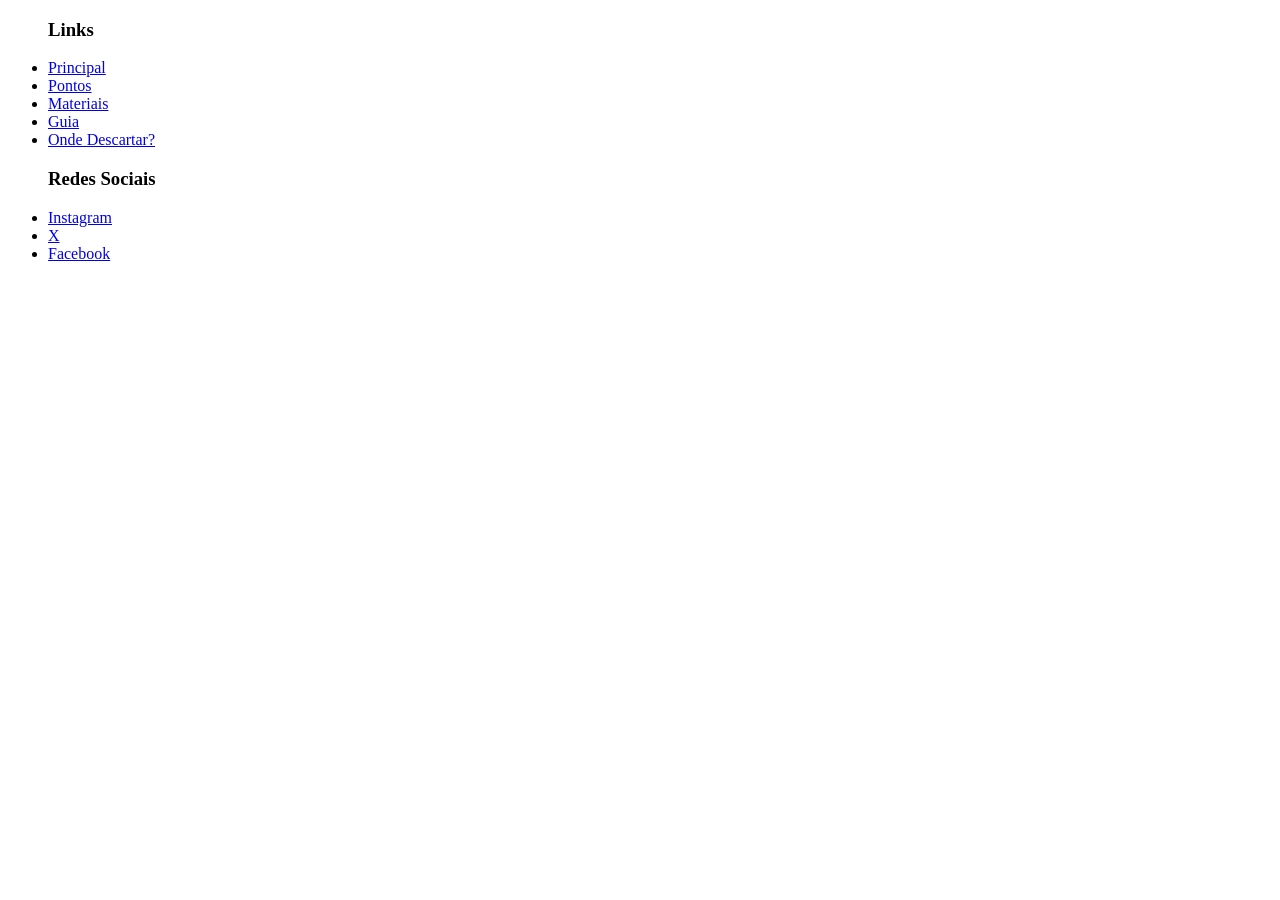
==== footer.html @ f5c38429 "Criando paginas" ====
<!DOCTYPE html>
<html lang="en">

<head>
    <meta charset="UTF-8">
    <meta name="viewport" content="width=device-width, initial-scale=1.0">
    <title>Document</title>
</head>

<body>
    <footer class="rodape mt-5">
        <div class="container d-flex justify-content-evenly">

            <ul class="list-unstyled ">
                <h3>Links</h3>
                <li class="nav-item"><a href="#" class="nav-link text-black">Principal</a></li>
                <li class="nav-item"><a href="#" class="nav-link text-black">Pontos</a></li>
                <li class="nav-item"><a href="#" class="nav-link text-black">Materiais</a></li>
                <li class="nav-item"><a href="#" class="nav-link text-black">Guia</a></li>
                <li class="nav-item"><a href="/duvida-lixo-eletronico/" class="nav-link text-black">Onde Descartar?</a>
                </li>
            </ul>
            <ul class="list-unstyled ">
                <h3>Redes Sociais</h3>
                <li class="nav-item"><a href="#" class="nav-link text-black">Instagram</a></li>
                <li class="nav-item"><a href="#" class="nav-link text-black">X</a></li>
                <li class="nav-item"><a href="#" class="nav-link text-black">Facebook</a></li>
            </ul>
        </div>
    </footer>
</body>

</html>
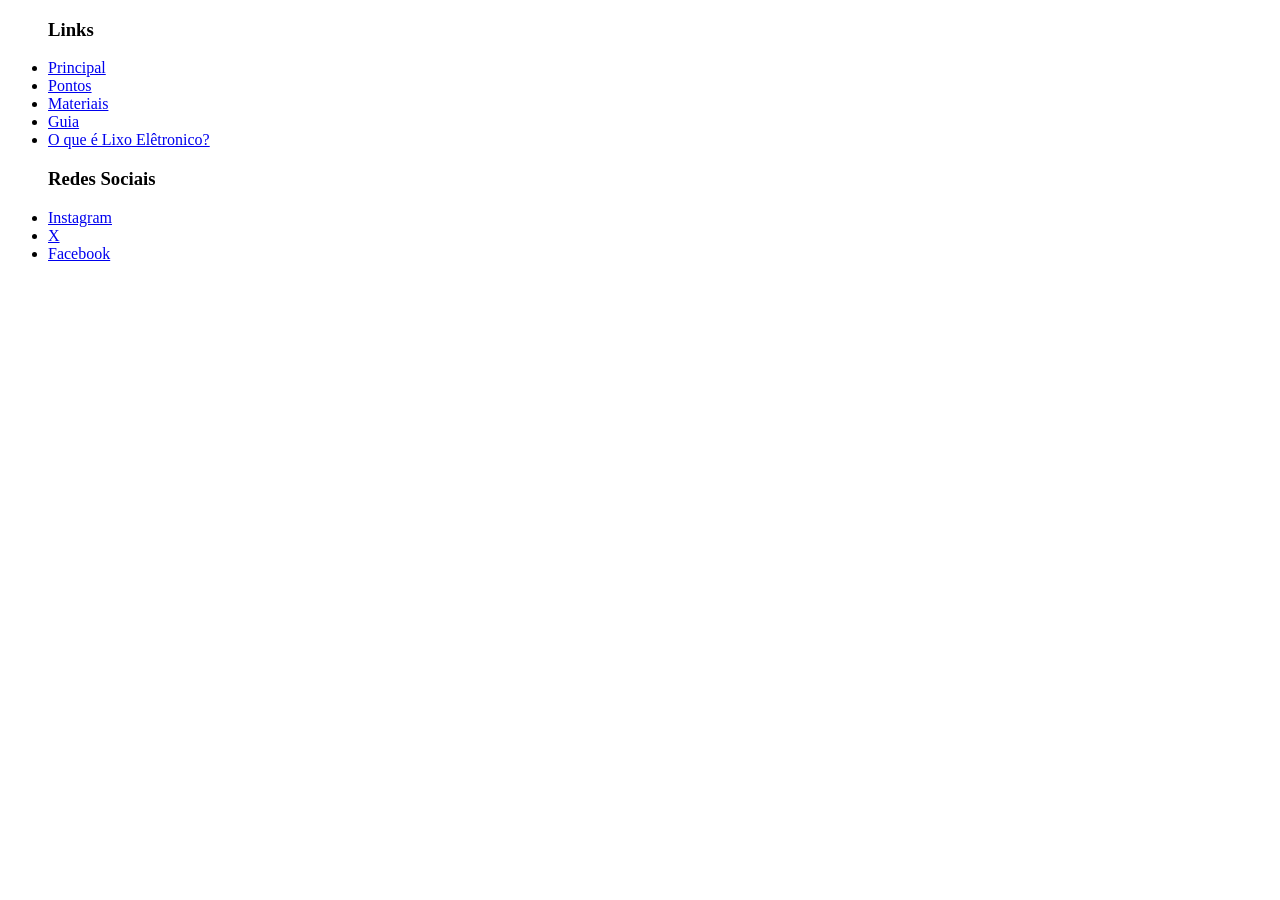
==== commit 42891794: "wip: Adicionando pagina de: "Oque é lixo Eletrônico"." ====
--- a/footer.html
+++ b/footer.html
@@ -17,8 +17,8 @@
                 <li class="nav-item"><a href="#" class="nav-link text-black">Pontos</a></li>
                 <li class="nav-item"><a href="#" class="nav-link text-black">Materiais</a></li>
                 <li class="nav-item"><a href="#" class="nav-link text-black">Guia</a></li>
-                <li class="nav-item"><a href="/duvida-lixo-eletronico/" class="nav-link text-black">Onde Descartar?</a>
-                </li>
+                <li class="nav-item"><a href="/duvida-lixo-eletronico/lixo-eletronico.html"
+                        class="nav-link text-black">O que é Lixo Elêtronico?</a></li>
             </ul>
             <ul class="list-unstyled ">
                 <h3>Redes Sociais</h3>
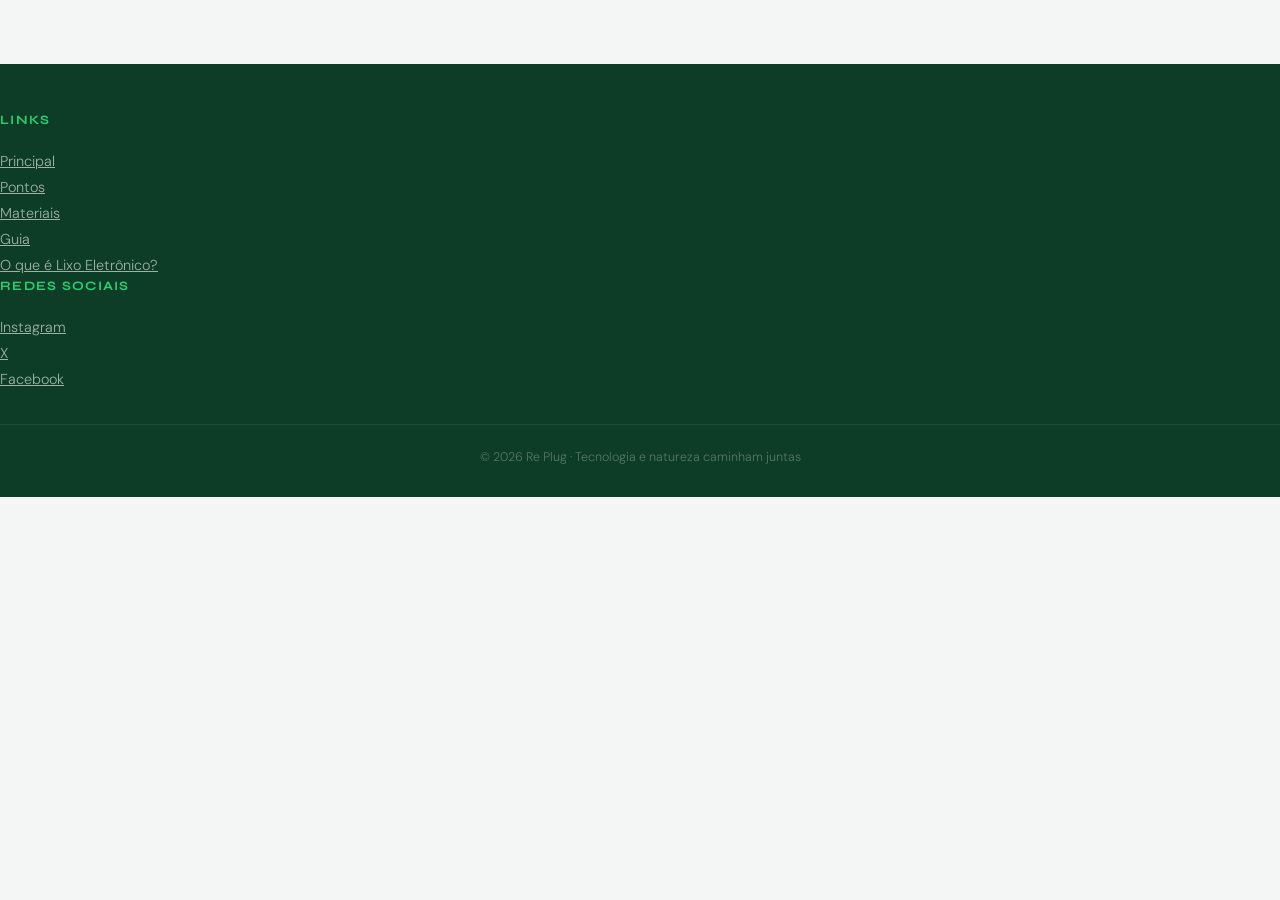
==== commit 90bead99: "atualizacao" ====
--- a/footer.html
+++ b/footer.html
@@ -1,33 +1,37 @@
 <!DOCTYPE html>
-<html lang="en">
+<html lang="pt-BR">
 
 <head>
     <meta charset="UTF-8">
     <meta name="viewport" content="width=device-width, initial-scale=1.0">
-    <title>Document</title>
+    <link rel="stylesheet" href="style.css">
+    <title>Re Plug</title>
 </head>
 
 <body>
-    <footer class="rodape mt-5">
-        <div class="container d-flex justify-content-evenly">
-
-            <ul class="list-unstyled ">
-                <h3>Links</h3>
-                <li class="nav-item"><a href="#" class="nav-link text-black">Principal</a></li>
-                <li class="nav-item"><a href="#" class="nav-link text-black">Pontos</a></li>
-                <li class="nav-item"><a href="#" class="nav-link text-black">Materiais</a></li>
-                <li class="nav-item"><a href="#" class="nav-link text-black">Guia</a></li>
-                <li class="nav-item"><a href="/duvida-lixo-eletronico/lixo-eletronico.html"
-                        class="nav-link text-black">O que é Lixo Elêtronico?</a></li>
-            </ul>
-            <ul class="list-unstyled ">
-                <h3>Redes Sociais</h3>
-                <li class="nav-item"><a href="#" class="nav-link text-black">Instagram</a></li>
-                <li class="nav-item"><a href="#" class="nav-link text-black">X</a></li>
-                <li class="nav-item"><a href="#" class="nav-link text-black">Facebook</a></li>
-            </ul>
+    <footer class="rodape">
+        <div class="container">
+            <div class="d-flex justify-content-evenly flex-wrap gap-4">
+                <ul class="list-unstyled">
+                    <h3>Links</h3>
+                    <li class="nav-item"><a href="#" class="nav-link">Principal</a></li>
+                    <li class="nav-item"><a href="#" class="nav-link">Pontos</a></li>
+                    <li class="nav-item"><a href="#" class="nav-link">Materiais</a></li>
+                    <li class="nav-item"><a href="#" class="nav-link">Guia</a></li>
+                    <li class="nav-item"><a href="/duvida-lixo-eletronico/lixo-eletronico.html" class="nav-link">O que é Lixo Eletrônico?</a></li>
+                </ul>
+                <ul class="list-unstyled">
+                    <h3>Redes Sociais</h3>
+                    <li class="nav-item"><a href="#" class="nav-link">Instagram</a></li>
+                    <li class="nav-item"><a href="#" class="nav-link">X</a></li>
+                    <li class="nav-item"><a href="#" class="nav-link">Facebook</a></li>
+                </ul>
+            </div>
+            <div class="rodape-credito">
+                © 2026 Re Plug · Tecnologia e natureza caminham juntas
+            </div>
         </div>
     </footer>
 </body>
 
-</html>+</html>
--- a/style.css
+++ b/style.css
@@ -0,0 +1,542 @@
+@import url('https://fonts.googleapis.com/css2?family=Syne:wght@400;600;700;800&family=DM+Sans:ital,wght@0,300;0,400;0,500;1,300&display=swap');
+
+:root {
+    --verde-primario: #1a7a4a;
+    --verde-claro: #2ecc71;
+    --verde-neon: #39ff7a;
+    --verde-escuro: #0d3d26;
+    --verde-fundo: #edfaf3;
+    --cinza-claro: #f4f6f5;
+    --texto-escuro: #0d1f16;
+    --texto-medio: #2d5a3d;
+    --branco: #ffffff;
+    --sombra-verde: 0 4px 24px rgba(26, 122, 74, 0.15);
+    --sombra-card: 0 8px 32px rgba(13, 61, 38, 0.12);
+    --transicao: all 0.35s cubic-bezier(0.25, 0.46, 0.45, 0.94);
+    --borda-radius: 16px;
+    --fonte-display: 'Syne', sans-serif;
+    --fonte-corpo: 'DM Sans', sans-serif;
+}
+
+* {
+    margin: 0;
+    padding: 0;
+    box-sizing: border-box;
+}
+
+html {
+    scroll-behavior: smooth;
+}
+
+body {
+    font-family: var(--fonte-corpo);
+    background-color: var(--cinza-claro);
+    color: var(--texto-escuro);
+    overflow-x: hidden;
+}
+
+/* ========== HEADER ========== */
+.cabecalho {
+    background: rgba(255, 255, 255, 0.92);
+    backdrop-filter: blur(16px);
+    -webkit-backdrop-filter: blur(16px);
+    border-bottom: 1px solid rgba(26, 122, 74, 0.12) !important;
+    padding: 0 2rem !important;
+    height: 72px;
+    position: sticky;
+    top: 0;
+    z-index: 1000;
+    display: flex !important;
+    align-items: center;
+    justify-content: space-between !important;
+    transition: var(--transicao);
+    box-shadow: 0 2px 20px rgba(26, 122, 74, 0.08);
+}
+
+.cabecalho .logo-texto {
+    font-family: var(--fonte-display);
+    font-size: 1.6rem;
+    font-weight: 800;
+    color: var(--verde-primario);
+    text-decoration: none;
+    letter-spacing: -0.5px;
+    display: flex;
+    align-items: center;
+    gap: 10px;
+    transition: var(--transicao);
+}
+
+.cabecalho .logo-texto::before {
+    content: '';
+    display: inline-block;
+    width: 10px;
+    height: 10px;
+    background: var(--verde-neon);
+    border-radius: 50%;
+    box-shadow: 0 0 12px var(--verde-neon);
+    animation: pulso 2.5s infinite;
+}
+
+@keyframes pulso {
+    0%, 100% { opacity: 1; transform: scale(1); }
+    50% { opacity: 0.6; transform: scale(0.85); }
+}
+
+.cabecalho .logo-texto:hover {
+    color: var(--verde-escuro);
+    transform: translateY(-1px);
+}
+
+.cabecalho .nav {
+    gap: 4px;
+}
+
+.cabecalho .nav-link {
+    font-family: var(--fonte-corpo);
+    font-size: 0.875rem;
+    font-weight: 500;
+    color: var(--texto-medio) !important;
+    padding: 8px 14px !important;
+    border-radius: 8px;
+    transition: var(--transicao);
+    letter-spacing: 0.01em;
+    position: relative;
+}
+
+.cabecalho .nav-link::after {
+    content: '';
+    position: absolute;
+    bottom: 4px;
+    left: 50%;
+    width: 0;
+    height: 2px;
+    background: var(--verde-claro);
+    border-radius: 2px;
+    transform: translateX(-50%);
+    transition: var(--transicao);
+}
+
+.cabecalho .nav-link:hover {
+    color: var(--verde-primario) !important;
+    background: var(--verde-fundo);
+}
+
+.cabecalho .nav-link:hover::after {
+    width: 60%;
+}
+
+.hero-section {
+    min-height: 92vh;
+    background: linear-gradient(160deg, #edfaf3 0%, #d4f5e3 40%, #f0faf5 100%);
+    position: relative;
+    display: flex;
+    align-items: center;
+    overflow: hidden;
+}
+
+.hero-section::before {
+    content: '';
+    position: absolute;
+    top: -120px;
+    right: -120px;
+    width: 600px;
+    height: 600px;
+    background: radial-gradient(circle, rgba(46, 204, 113, 0.18) 0%, transparent 70%);
+    pointer-events: none;
+}
+
+.hero-section::after {
+    content: '';
+    position: absolute;
+    bottom: -80px;
+    left: -80px;
+    width: 400px;
+    height: 400px;
+    background: radial-gradient(circle, rgba(26, 122, 74, 0.12) 0%, transparent 70%);
+    pointer-events: none;
+}
+
+.hero-tag {
+    display: inline-flex;
+    align-items: center;
+    gap: 8px;
+    background: rgba(26, 122, 74, 0.1);
+    border: 1px solid rgba(26, 122, 74, 0.2);
+    color: var(--verde-primario);
+    font-size: 0.75rem;
+    font-weight: 600;
+    letter-spacing: 0.08em;
+    text-transform: uppercase;
+    padding: 6px 14px;
+    border-radius: 100px;
+    margin-bottom: 1.5rem;
+    animation: slideDown 0.6s ease both;
+}
+
+.hero-tag span {
+    width: 6px;
+    height: 6px;
+    background: var(--verde-claro);
+    border-radius: 50%;
+    display: inline-block;
+    animation: pulso 2s infinite;
+}
+
+.hero-titulo {
+    font-family: var(--fonte-display);
+    font-size: clamp(3rem, 7vw, 5.5rem);
+    font-weight: 800;
+    color: var(--verde-escuro);
+    line-height: 1.05;
+    letter-spacing: -2px;
+    margin-bottom: 1.5rem;
+    animation: slideUp 0.7s ease 0.1s both;
+}
+
+.hero-titulo .destaque {
+    color: var(--verde-primario);
+    position: relative;
+    display: inline-block;
+}
+
+.hero-titulo .destaque::after {
+    content: '';
+    position: absolute;
+    bottom: 4px;
+    left: 0;
+    width: 100%;
+    height: 6px;
+    background: var(--verde-neon);
+    opacity: 0.5;
+    border-radius: 3px;
+    z-index: -1;
+    animation: expandir 0.8s ease 0.6s both;
+}
+
+@keyframes expandir {
+    from { width: 0; }
+    to { width: 100%; }
+}
+
+.hero-descricao {
+    font-size: 1.1rem;
+    font-weight: 300;
+    color: var(--texto-medio);
+    line-height: 1.75;
+    max-width: 540px;
+    margin-bottom: 2.5rem;
+    animation: slideUp 0.7s ease 0.2s both;
+}
+
+.hero-botoes {
+    display: flex;
+    gap: 12px;
+    flex-wrap: wrap;
+    animation: slideUp 0.7s ease 0.3s both;
+}
+
+.btn-primario {
+    background: var(--verde-primario);
+    color: var(--branco);
+    font-family: var(--fonte-corpo);
+    font-size: 0.9rem;
+    font-weight: 600;
+    padding: 14px 28px;
+    border-radius: 100px;
+    border: none;
+    text-decoration: none;
+    display: inline-flex;
+    align-items: center;
+    gap: 8px;
+    cursor: pointer;
+    transition: var(--transicao);
+    letter-spacing: 0.01em;
+}
+
+.btn-primario:hover {
+    background: var(--verde-escuro);
+    color: var(--branco);
+    transform: translateY(-2px);
+    box-shadow: 0 8px 24px rgba(26, 122, 74, 0.4);
+}
+
+.btn-secundario {
+    background: transparent;
+    color: var(--verde-primario);
+    font-family: var(--fonte-corpo);
+    font-size: 0.9rem;
+    font-weight: 500;
+    padding: 14px 28px;
+    border-radius: 100px;
+    border: 1.5px solid rgba(26, 122, 74, 0.35);
+    text-decoration: none;
+    display: inline-flex;
+    align-items: center;
+    gap: 8px;
+    cursor: pointer;
+    transition: var(--transicao);
+}
+
+.btn-secundario:hover {
+    background: var(--verde-fundo);
+    border-color: var(--verde-primario);
+    color: var(--verde-primario);
+    transform: translateY(-2px);
+}
+
+/* animacao entrada */
+@keyframes slideUp {
+    from { opacity: 0; transform: translateY(28px); }
+    to { opacity: 1; transform: translateY(0); }
+}
+
+@keyframes slideDown {
+    from { opacity: 0; transform: translateY(-16px); }
+    to { opacity: 1; transform: translateY(0); }
+}
+
+.frase-efeito {
+    background: var(--verde-escuro);
+    border-radius: var(--borda-radius);
+    padding: 2rem 2.5rem;
+    margin: 3rem 0;
+    position: relative;
+    overflow: hidden;
+}
+
+.frase-efeito::before {
+    content: '"';
+    position: absolute;
+    top: -20px;
+    left: 20px;
+    font-family: var(--fonte-display);
+    font-size: 10rem;
+    font-weight: 800;
+    color: rgba(57, 255, 122, 0.08);
+    line-height: 1;
+    pointer-events: none;
+}
+
+.frase-efeito p {
+    font-family: var(--fonte-corpo);
+    font-size: 1.05rem;
+    font-style: italic;
+    font-weight: 300;
+    color: rgba(255, 255, 255, 0.9);
+    line-height: 1.7;
+    position: relative;
+    z-index: 1;
+}
+
+.frase-efeito small {
+    display: block;
+    margin-top: 1rem;
+    font-size: 0.8rem;
+    font-weight: 600;
+    color: var(--verde-claro);
+    letter-spacing: 0.03em;
+}
+
+.secao-cenarios {
+    padding: 4rem 0;
+}
+
+.secao-titulo {
+    font-family: var(--fonte-display);
+    font-size: clamp(1.8rem, 4vw, 2.8rem);
+    font-weight: 800;
+    color: var(--verde-escuro);
+    letter-spacing: -1px;
+    margin-bottom: 0.5rem;
+}
+
+.secao-subtitulo {
+    font-size: 1rem;
+    font-weight: 300;
+    color: var(--texto-medio);
+    line-height: 1.6;
+    max-width: 640px;
+    margin-bottom: 3rem;
+}
+
+.card-cenario {
+    background: var(--branco);
+    border-radius: var(--borda-radius);
+    overflow: hidden;
+    border: 1px solid rgba(26, 122, 74, 0.1);
+    box-shadow: var(--sombra-card);
+    transition: var(--transicao);
+    flex: 1;
+}
+
+.card-cenario:hover {
+    transform: translateY(-6px);
+    box-shadow: 0 16px 48px rgba(13, 61, 38, 0.18);
+}
+
+.card-cenario .card-badge {
+    padding: 1rem 1.25rem 0.5rem;
+    display: flex;
+    align-items: center;
+    gap: 8px;
+}
+
+.badge-antes {
+    background: rgba(231, 76, 60, 0.08);
+    color: #c0392b;
+    font-size: 0.75rem;
+    font-weight: 700;
+    letter-spacing: 0.06em;
+    text-transform: uppercase;
+    padding: 4px 12px;
+    border-radius: 100px;
+    border: 1px solid rgba(192, 57, 43, 0.2);
+}
+
+.badge-depois {
+    background: rgba(26, 122, 74, 0.1);
+    color: var(--verde-primario);
+    font-size: 0.75rem;
+    font-weight: 700;
+    letter-spacing: 0.06em;
+    text-transform: uppercase;
+    padding: 4px 12px;
+    border-radius: 100px;
+    border: 1px solid rgba(26, 122, 74, 0.25);
+}
+
+.card-cenario .imagem {
+    width: 100%;
+    height: 260px;
+    object-fit: cover;
+    display: block;
+}
+
+.card-cenario .card-caption {
+    padding: 0.85rem 1.25rem 1.25rem;
+    font-size: 0.78rem;
+    color: #888;
+    font-style: italic;
+}
+
+.card-cenario .card-caption a {
+    color: var(--verde-primario);
+    text-decoration: none;
+    font-style: normal;
+    font-weight: 500;
+}
+
+.principal {
+    padding: 0;
+    border-radius: 0;
+    min-height: auto;
+    background: transparent;
+}
+
+.rodape {
+    background: var(--verde-escuro);
+    height: auto !important;
+    padding: 3rem 0 2rem;
+    margin-top: 4rem;
+}
+
+.rodape h3 {
+    font-family: var(--fonte-display);
+    font-size: 0.8rem;
+    font-weight: 700;
+    letter-spacing: 0.1em;
+    text-transform: uppercase;
+    color: var(--verde-claro);
+    margin-bottom: 1.25rem;
+}
+
+.rodape .nav-link {
+    color: rgba(255, 255, 255, 0.6) !important;
+    font-size: 0.9rem;
+    font-weight: 300;
+    padding: 4px 0 !important;
+    transition: var(--transicao);
+    display: block;
+}
+
+.rodape .nav-link:hover {
+    color: rgba(255, 255, 255, 0.95) !important;
+    padding-left: 6px !important;
+}
+
+.rodape-credito {
+    border-top: 1px solid rgba(255, 255, 255, 0.08);
+    margin-top: 2rem;
+    padding-top: 1.5rem;
+    text-align: center;
+    color: rgba(255, 255, 255, 0.3);
+    font-size: 0.78rem;
+    font-weight: 300;
+}
+
+.stats-bar {
+    background: var(--branco);
+    border-top: 1px solid rgba(26, 122, 74, 0.1);
+    border-bottom: 1px solid rgba(26, 122, 74, 0.1);
+    padding: 1.5rem 0;
+    margin: 2rem 0;
+}
+
+.stat-item {
+    text-align: center;
+    padding: 0 1rem;
+}
+
+.stat-numero {
+    font-family: var(--fonte-display);
+    font-size: 2rem;
+    font-weight: 800;
+    color: var(--verde-primario);
+    line-height: 1;
+}
+
+.stat-label {
+    font-size: 0.75rem;
+    font-weight: 400;
+    color: #888;
+    margin-top: 4px;
+    text-transform: uppercase;
+    letter-spacing: 0.05em;
+}
+
+@media (max-width: 767px) {
+    .cabecalho {
+        padding: 0 1rem !important;
+        height: 60px;
+    }
+
+    .cabecalho .nav-link {
+        font-size: 0.78rem;
+        padding: 6px 8px !important;
+    }
+
+    .hero-titulo {
+        font-size: 2.8rem;
+        letter-spacing: -1px;
+    }
+
+    .hero-botoes {
+        flex-direction: column;
+    }
+
+    .btn-primario, .btn-secundario {
+        justify-content: center;
+    }
+
+    .card-cenario .imagem {
+        height: 200px;
+    }
+
+    .frase-efeito {
+        padding: 1.5rem;
+    }
+
+    .frase-efeito::before {
+        font-size: 6rem;
+    }
+}
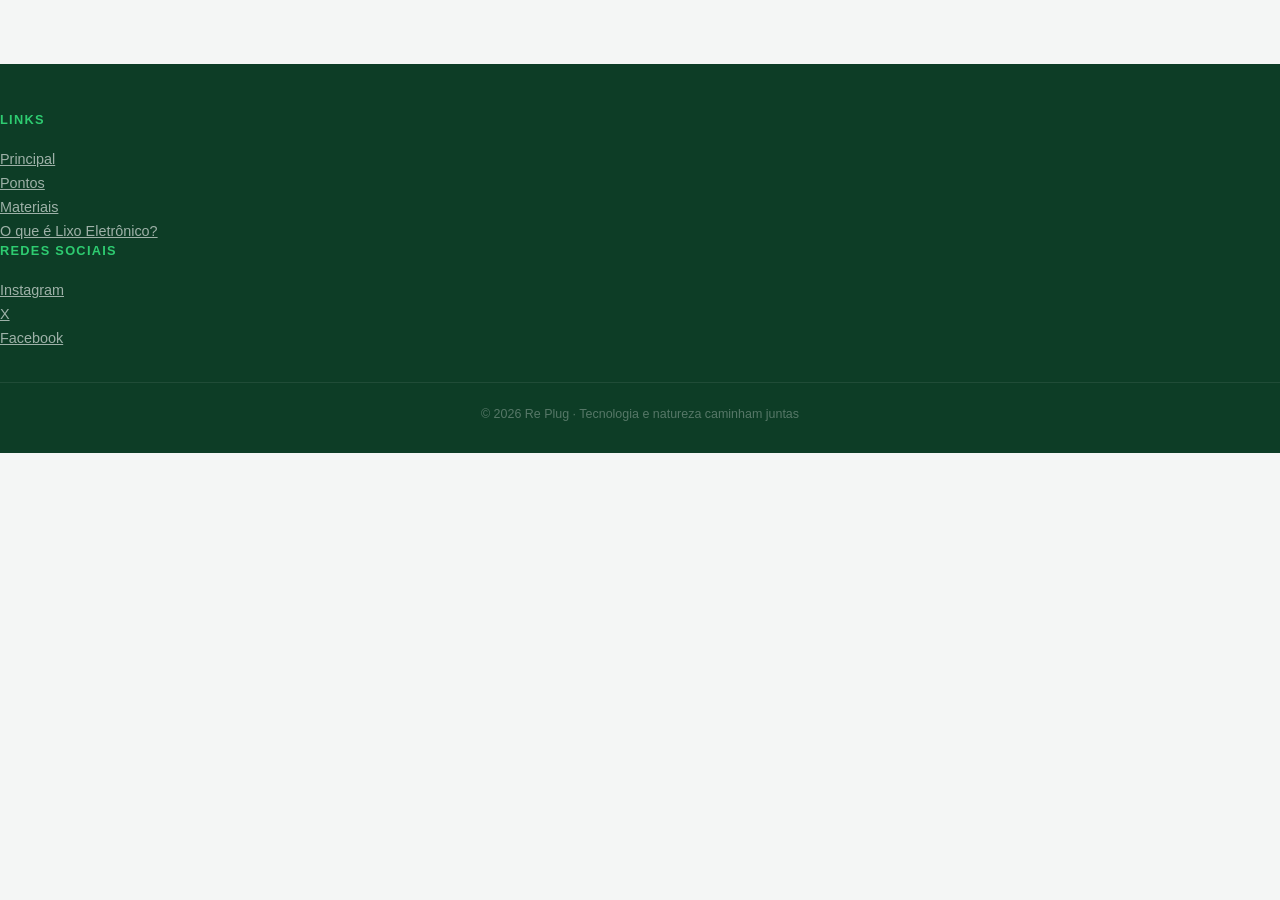
==== commit 89de44c6: "Corrigindo posicionamento da barra de pesquisa dos pontos de coleta" ====
--- a/footer.html
+++ b/footer.html
@@ -14,10 +14,9 @@
             <div class="d-flex justify-content-evenly flex-wrap gap-4">
                 <ul class="list-unstyled">
                     <h3>Links</h3>
-                    <li class="nav-item"><a href="#" class="nav-link">Principal</a></li>
-                    <li class="nav-item"><a href="#" class="nav-link">Pontos</a></li>
-                    <li class="nav-item"><a href="#" class="nav-link">Materiais</a></li>
-                    <li class="nav-item"><a href="#" class="nav-link">Guia</a></li>
+                    <li class="nav-item"><a href="/index.html" class="nav-link">Principal</a></li>
+                    <li class="nav-item"><a href="/pontos-coleta/pontos-coleta.html" class="nav-link">Pontos</a></li>
+                    <li class="nav-item"><a href="/materiais-guia/materiais-guia.html" class="nav-link">Materiais</a></li>
                     <li class="nav-item"><a href="/duvida-lixo-eletronico/lixo-eletronico.html" class="nav-link">O que é Lixo Eletrônico?</a></li>
                 </ul>
                 <ul class="list-unstyled">
--- a/style.css
+++ b/style.css
@@ -1,542 +1,642 @@
-@import url('https://fonts.googleapis.com/css2?family=Syne:wght@400;600;700;800&family=DM+Sans:ital,wght@0,300;0,400;0,500;1,300&display=swap');
+@import url("https://fonts.googleapis.com/css2?family=Syne:wght@400;600;700;800&family=DM+Sans:ital,wght@0,300;0,400;0,500;1,300&display=swap");
 
 :root {
-    --verde-primario: #1a7a4a;
-    --verde-claro: #2ecc71;
-    --verde-neon: #39ff7a;
-    --verde-escuro: #0d3d26;
-    --verde-fundo: #edfaf3;
-    --cinza-claro: #f4f6f5;
-    --texto-escuro: #0d1f16;
-    --texto-medio: #2d5a3d;
-    --branco: #ffffff;
-    --sombra-verde: 0 4px 24px rgba(26, 122, 74, 0.15);
-    --sombra-card: 0 8px 32px rgba(13, 61, 38, 0.12);
-    --transicao: all 0.35s cubic-bezier(0.25, 0.46, 0.45, 0.94);
-    --borda-radius: 16px;
-    --fonte-display: 'Syne', sans-serif;
-    --fonte-corpo: 'DM Sans', sans-serif;
+  --verde-primario: #1a7a4a;
+  --verde-claro: #2ecc71;
+  --verde-neon: #39ff7a;
+  --verde-escuro: #0d3d26;
+  --verde-fundo: #edfaf3;
+  --cinza-claro: #f4f6f5;
+  --texto-escuro: #0d1f16;
+  --texto-medio: #2d5a3d;
+  --branco: #ffffff;
+  --sombra-verde: 0 4px 24px rgba(26, 122, 74, 0.15);
+  --sombra-card: 0 8px 32px rgba(13, 61, 38, 0.12);
+  --transicao: all 0.35s cubic-bezier(0.25, 0.46, 0.45, 0.94);
+  --borda-radius: 16px;
+  --fonte-display: Arial, sans-serif;
+  --fonte-corpo: Arial, sans-serif;
 }
 
 * {
-    margin: 0;
-    padding: 0;
-    box-sizing: border-box;
+  margin: 0;
+  padding: 0;
+  box-sizing: border-box;
 }
 
 html {
-    scroll-behavior: smooth;
+  scroll-behavior: smooth;
 }
 
 body {
-    font-family: var(--fonte-corpo);
-    background-color: var(--cinza-claro);
-    color: var(--texto-escuro);
-    overflow-x: hidden;
-}
-
-/* ========== HEADER ========== */
+  font-family: var(--fonte-corpo);
+  background-color: var(--cinza-claro);
+  color: var(--texto-escuro);
+  overflow-x: hidden;
+}
+
 .cabecalho {
-    background: rgba(255, 255, 255, 0.92);
-    backdrop-filter: blur(16px);
-    -webkit-backdrop-filter: blur(16px);
-    border-bottom: 1px solid rgba(26, 122, 74, 0.12) !important;
-    padding: 0 2rem !important;
-    height: 72px;
-    position: sticky;
-    top: 0;
-    z-index: 1000;
-    display: flex !important;
-    align-items: center;
-    justify-content: space-between !important;
-    transition: var(--transicao);
-    box-shadow: 0 2px 20px rgba(26, 122, 74, 0.08);
+  background: rgba(255, 255, 255, 0.92);
+  backdrop-filter: blur(16px);
+  -webkit-backdrop-filter: blur(16px);
+  border-bottom: 1px solid rgba(26, 122, 74, 0.12) !important;
+  padding: 0 2rem !important;
+  height: 72px;
+  position: sticky;
+  top: 0;
+  z-index: 1000;
+  display: flex !important;
+  align-items: center;
+  justify-content: space-between !important;
+  transition: var(--transicao);
+  box-shadow: 0 2px 20px rgba(26, 122, 74, 0.08);
 }
 
 .cabecalho .logo-texto {
-    font-family: var(--fonte-display);
-    font-size: 1.6rem;
-    font-weight: 800;
-    color: var(--verde-primario);
-    text-decoration: none;
-    letter-spacing: -0.5px;
-    display: flex;
-    align-items: center;
-    gap: 10px;
-    transition: var(--transicao);
+  font-family: var(--fonte-display);
+  font-size: 1.6rem;
+  font-weight: 800;
+  color: var(--verde-primario);
+  text-decoration: none;
+  letter-spacing: -0.5px;
+  display: flex;
+  align-items: center;
+  gap: 10px;
+  transition: var(--transicao);
 }
 
 .cabecalho .logo-texto::before {
-    content: '';
-    display: inline-block;
-    width: 10px;
-    height: 10px;
-    background: var(--verde-neon);
-    border-radius: 50%;
-    box-shadow: 0 0 12px var(--verde-neon);
-    animation: pulso 2.5s infinite;
+  content: "";
+  display: inline-block;
+  width: 10px;
+  height: 10px;
+  background: var(--verde-neon);
+  border-radius: 50%;
+  box-shadow: 0 0 12px var(--verde-neon);
+  animation: pulso 2.5s infinite;
 }
 
 @keyframes pulso {
-    0%, 100% { opacity: 1; transform: scale(1); }
-    50% { opacity: 0.6; transform: scale(0.85); }
+  0%,
+  100% {
+    opacity: 1;
+    transform: scale(1);
+  }
+  50% {
+    opacity: 0.6;
+    transform: scale(0.85);
+  }
 }
 
 .cabecalho .logo-texto:hover {
-    color: var(--verde-escuro);
-    transform: translateY(-1px);
+  color: var(--verde-escuro);
+  transform: translateY(-1px);
 }
 
 .cabecalho .nav {
-    gap: 4px;
+  gap: 4px;
 }
 
 .cabecalho .nav-link {
-    font-family: var(--fonte-corpo);
-    font-size: 0.875rem;
-    font-weight: 500;
-    color: var(--texto-medio) !important;
-    padding: 8px 14px !important;
-    border-radius: 8px;
-    transition: var(--transicao);
-    letter-spacing: 0.01em;
-    position: relative;
+  font-family: var(--fonte-corpo);
+  font-size: 0.875rem;
+  font-weight: 500;
+  color: var(--texto-medio) !important;
+  padding: 8px 14px !important;
+  border-radius: 8px;
+  transition: var(--transicao);
+  letter-spacing: 0.01em;
+  position: relative;
 }
 
 .cabecalho .nav-link::after {
-    content: '';
+  content: "";
+  position: absolute;
+  bottom: 4px;
+  left: 50%;
+  width: 0;
+  height: 2px;
+  background: var(--verde-claro);
+  border-radius: 2px;
+  transform: translateX(-50%);
+  transition: var(--transicao);
+}
+
+.cabecalho .nav-link:hover {
+  color: var(--verde-primario) !important;
+  background: var(--verde-fundo);
+}
+
+.cabecalho .nav-link:hover::after {
+  width: 60%;
+}
+
+.hero-section {
+  min-height: 92vh;
+  background: linear-gradient(160deg, #edfaf3 0%, #d4f5e3 40%, #f0faf5 100%);
+  position: relative;
+  display: flex;
+  align-items: center;
+  overflow: hidden;
+}
+
+.hero-section::before {
+  content: "";
+  position: absolute;
+  top: -120px;
+  right: -120px;
+  width: 600px;
+  height: 600px;
+  background: radial-gradient(
+    circle,
+    rgba(46, 204, 113, 0.18) 0%,
+    transparent 70%
+  );
+  pointer-events: none;
+}
+
+.hero-section::after {
+  content: "";
+  position: absolute;
+  bottom: -80px;
+  left: -80px;
+  width: 400px;
+  height: 400px;
+  background: radial-gradient(
+    circle,
+    rgba(26, 122, 74, 0.12) 0%,
+    transparent 70%
+  );
+  pointer-events: none;
+}
+
+.hero-tag {
+  display: inline-flex;
+  align-items: center;
+  gap: 8px;
+  background: rgba(26, 122, 74, 0.1);
+  border: 1px solid rgba(26, 122, 74, 0.2);
+  color: var(--verde-primario);
+  font-size: 0.75rem;
+  font-weight: 600;
+  letter-spacing: 0.08em;
+  text-transform: uppercase;
+  padding: 6px 14px;
+  border-radius: 100px;
+  margin-bottom: 1.5rem;
+  animation: slideDown 0.6s ease both;
+}
+
+.hero-tag span {
+  width: 6px;
+  height: 6px;
+  background: var(--verde-claro);
+  border-radius: 50%;
+  display: inline-block;
+  animation: pulso 2s infinite;
+}
+
+.hero-titulo {
+  font-family: var(--fonte-display);
+  font-size: clamp(3rem, 7vw, 5.5rem);
+  font-weight: 800;
+  color: var(--verde-escuro);
+  line-height: 1.05;
+  letter-spacing: -2px;
+  margin-bottom: 1.5rem;
+  animation: slideUp 0.7s ease 0.1s both;
+}
+
+.hero-titulo .destaque {
+  color: var(--verde-primario);
+  position: relative;
+  display: inline-block;
+}
+
+.hero-titulo .destaque::after {
+  content: "";
+  position: absolute;
+  bottom: 4px;
+  left: 0;
+  width: 100%;
+  height: 6px;
+  background: var(--verde-neon);
+  opacity: 0.5;
+  border-radius: 3px;
+  z-index: -1;
+  animation: expandir 0.8s ease 0.6s both;
+}
+
+@keyframes expandir {
+  from {
+    width: 0;
+  }
+  to {
+    width: 100%;
+  }
+}
+
+.hero-descricao {
+  font-size: 1.1rem;
+  font-weight: 300;
+  color: var(--texto-medio);
+  line-height: 1.75;
+  max-width: 540px;
+  margin-bottom: 2.5rem;
+  animation: slideUp 0.7s ease 0.2s both;
+}
+
+.hero-botoes {
+  display: flex;
+  gap: 12px;
+  flex-wrap: wrap;
+  animation: slideUp 0.7s ease 0.3s both;
+}
+
+.btn-primario {
+  background: var(--verde-primario);
+  color: var(--branco);
+  font-family: var(--fonte-corpo);
+  font-size: 0.9rem;
+  font-weight: 600;
+  padding: 14px 28px;
+  border-radius: 100px;
+  border: none;
+  text-decoration: none;
+  display: inline-flex;
+  align-items: center;
+  gap: 8px;
+  cursor: pointer;
+  transition: var(--transicao);
+  letter-spacing: 0.01em;
+}
+
+.btn-primario:hover {
+  background: var(--verde-escuro);
+  color: var(--branco);
+  transform: translateY(-2px);
+  box-shadow: 0 8px 24px rgba(26, 122, 74, 0.4);
+}
+
+.btn-secundario {
+  background: transparent;
+  color: var(--verde-primario);
+  font-family: var(--fonte-corpo);
+  font-size: 0.9rem;
+  font-weight: 500;
+  padding: 14px 28px;
+  border-radius: 100px;
+  border: 1.5px solid rgba(26, 122, 74, 0.35);
+  text-decoration: none;
+  display: inline-flex;
+  align-items: center;
+  gap: 8px;
+  cursor: pointer;
+  transition: var(--transicao);
+}
+
+.btn-secundario:hover {
+  background: var(--verde-fundo);
+  border-color: var(--verde-primario);
+  color: var(--verde-primario);
+  transform: translateY(-2px);
+}
+
+/* animacao entrada */
+@keyframes slideUp {
+  from {
+    opacity: 0;
+    transform: translateY(28px);
+  }
+  to {
+    opacity: 1;
+    transform: translateY(0);
+  }
+}
+
+@keyframes slideDown {
+  from {
+    opacity: 0;
+    transform: translateY(-16px);
+  }
+  to {
+    opacity: 1;
+    transform: translateY(0);
+  }
+}
+
+.frase-efeito {
+  background: var(--verde-escuro);
+  border-radius: var(--borda-radius);
+  padding: 2rem 2.5rem;
+  margin: 3rem 0;
+  position: relative;
+  overflow: hidden;
+}
+
+.frase-efeito::before {
+  content: '"';
+  position: absolute;
+  top: -20px;
+  left: 20px;
+  font-family: var(--fonte-display);
+  font-size: 10rem;
+  font-weight: 800;
+  color: rgba(57, 255, 122, 0.08);
+  line-height: 1;
+  pointer-events: none;
+}
+
+.frase-efeito p {
+  font-family: var(--fonte-corpo);
+  font-size: 1.05rem;
+  font-style: italic;
+  font-weight: 300;
+  color: rgba(255, 255, 255, 0.9);
+  line-height: 1.7;
+  position: relative;
+  z-index: 1;
+}
+
+.frase-efeito small {
+  display: block;
+  margin-top: 1rem;
+  font-size: 0.8rem;
+  font-weight: 600;
+  color: var(--verde-claro);
+  letter-spacing: 0.03em;
+}
+
+.secao-cenarios {
+  padding: 4rem 0;
+}
+
+.secao-titulo {
+  font-family: var(--fonte-display);
+  font-size: clamp(1.8rem, 4vw, 2.8rem);
+  font-weight: 800;
+  color: var(--verde-escuro);
+  letter-spacing: -1px;
+  margin-bottom: 0.5rem;
+}
+
+.secao-subtitulo {
+  font-size: 1rem;
+  font-weight: 300;
+  color: var(--texto-medio);
+  line-height: 1.6;
+  max-width: 640px;
+  margin-bottom: 3rem;
+}
+
+.card-cenario {
+  background: var(--branco);
+  border-radius: var(--borda-radius);
+  overflow: hidden;
+  border: 1px solid rgba(26, 122, 74, 0.1);
+  box-shadow: var(--sombra-card);
+  transition: var(--transicao);
+  flex: 1;
+}
+
+.card-cenario:hover {
+  transform: translateY(-6px);
+  box-shadow: 0 16px 48px rgba(13, 61, 38, 0.18);
+}
+
+.card-cenario .card-badge {
+  padding: 1rem 1.25rem 0.5rem;
+  display: flex;
+  align-items: center;
+  gap: 8px;
+}
+
+.badge-antes {
+  background: rgba(231, 76, 60, 0.08);
+  color: #c0392b;
+  font-size: 0.75rem;
+  font-weight: 700;
+  letter-spacing: 0.06em;
+  text-transform: uppercase;
+  padding: 4px 12px;
+  border-radius: 100px;
+  border: 1px solid rgba(192, 57, 43, 0.2);
+}
+
+.badge-depois {
+  background: rgba(26, 122, 74, 0.1);
+  color: var(--verde-primario);
+  font-size: 0.75rem;
+  font-weight: 700;
+  letter-spacing: 0.06em;
+  text-transform: uppercase;
+  padding: 4px 12px;
+  border-radius: 100px;
+  border: 1px solid rgba(26, 122, 74, 0.25);
+}
+
+.card-cenario .imagem {
+  width: 100%;
+  height: 260px;
+  object-fit: cover;
+  display: block;
+}
+
+.card-cenario .card-caption {
+  padding: 0.85rem 1.25rem 1.25rem;
+  font-size: 0.78rem;
+  color: #888;
+  font-style: italic;
+}
+
+.card-cenario .card-caption a {
+  color: var(--verde-primario);
+  text-decoration: none;
+  font-style: normal;
+  font-weight: 500;
+}
+
+.principal {
+  padding: 0;
+  border-radius: 0;
+  min-height: auto;
+  background: transparent;
+}
+
+.rodape {
+  background: var(--verde-escuro);
+  height: auto !important;
+  padding: 3rem 0 2rem;
+  margin-top: 4rem;
+}
+
+.rodape h3 {
+  font-family: var(--fonte-display);
+  font-size: 0.8rem;
+  font-weight: 700;
+  letter-spacing: 0.1em;
+  text-transform: uppercase;
+  color: var(--verde-claro);
+  margin-bottom: 1.25rem;
+}
+
+.rodape .nav-link {
+  color: rgba(255, 255, 255, 0.6) !important;
+  font-size: 0.9rem;
+  font-weight: 300;
+  padding: 4px 0 !important;
+  transition: var(--transicao);
+  display: block;
+}
+
+.rodape .nav-link:hover {
+  color: rgba(255, 255, 255, 0.95) !important;
+  padding-left: 6px !important;
+}
+
+.rodape-credito {
+  border-top: 1px solid rgba(255, 255, 255, 0.08);
+  margin-top: 2rem;
+  padding-top: 1.5rem;
+  text-align: center;
+  color: rgba(255, 255, 255, 0.3);
+  font-size: 0.78rem;
+  font-weight: 300;
+}
+
+.stats-bar {
+  background: var(--branco);
+  border-top: 1px solid rgba(26, 122, 74, 0.1);
+  border-bottom: 1px solid rgba(26, 122, 74, 0.1);
+  padding: 1.5rem 0;
+  margin: 2rem 0;
+}
+
+.stat-item {
+  text-align: center;
+  padding: 0 1rem;
+}
+
+.stat-numero {
+  font-family: var(--fonte-display);
+  font-size: 2rem;
+  font-weight: 800;
+  color: var(--verde-primario);
+  line-height: 1;
+}
+
+.stat-label {
+  font-size: 0.75rem;
+  font-weight: 400;
+  color: #888;
+  margin-top: 4px;
+  text-transform: uppercase;
+  letter-spacing: 0.05em;
+}
+
+.cabecalho .navbar-toggler {
+  border: none !important;
+  background: transparent;
+  padding: 0 !important;
+  width: 32px;
+  height: 24px;
+  position: relative;
+}
+
+.cabecalho .navbar-toggler:focus {
+  box-shadow: none !important;
+}
+
+.cabecalho .navbar-toggler-icon {
+  background-image: none !important;
+  width: 100%;
+  height: 3px;
+  background-color: var(--verde-primario);
+  border-radius: 999px;
+  position: absolute;
+  top: 50%;
+  left: 0;
+  transform: translateY(-50%);
+  transition: var(--transicao);
+}
+
+.cabecalho .navbar-toggler-icon::before,
+.cabecalho .navbar-toggler-icon::after {
+  content: "";
+  position: absolute;
+  left: 0;
+  width: 100%;
+  height: 3px;
+  background-color: var(--verde-primario);
+  border-radius: 999px;
+  transition: var(--transicao);
+}
+
+.cabecalho .navbar-toggler-icon::before {
+  top: -9px;
+}
+
+.cabecalho .navbar-toggler-icon::after {
+  top: 9px;
+}
+
+@media (max-width: 767px) {
+  .cabecalho {
+    padding: 0 1rem !important;
+    height: 60px;
+  }
+
+  .cabecalho .nav-link {
+    font-size: 0.78rem;
+    padding: 6px 8px !important;
+  }
+
+  .hero-titulo {
+    font-size: 2.8rem;
+    letter-spacing: -1px;
+  }
+
+  .hero-botoes {
+    flex-direction: column;
+  }
+
+  .btn-primario,
+  .btn-secundario {
+    justify-content: center;
+  }
+
+  .card-cenario .imagem {
+    height: 200px;
+  }
+
+  .frase-efeito {
+    padding: 1.5rem;
+  }
+
+  .frase-efeito::before {
+    font-size: 6rem;
+  }
+  .navbar-collapse {
     position: absolute;
-    bottom: 4px;
-    left: 50%;
-    width: 0;
-    height: 2px;
-    background: var(--verde-claro);
-    border-radius: 2px;
-    transform: translateX(-50%);
-    transition: var(--transicao);
-}
-
-.cabecalho .nav-link:hover {
-    color: var(--verde-primario) !important;
-    background: var(--verde-fundo);
-}
-
-.cabecalho .nav-link:hover::after {
-    width: 60%;
-}
-
-.hero-section {
-    min-height: 92vh;
-    background: linear-gradient(160deg, #edfaf3 0%, #d4f5e3 40%, #f0faf5 100%);
-    position: relative;
-    display: flex;
-    align-items: center;
-    overflow: hidden;
-}
-
-.hero-section::before {
-    content: '';
-    position: absolute;
-    top: -120px;
-    right: -120px;
-    width: 600px;
-    height: 600px;
-    background: radial-gradient(circle, rgba(46, 204, 113, 0.18) 0%, transparent 70%);
-    pointer-events: none;
-}
-
-.hero-section::after {
-    content: '';
-    position: absolute;
-    bottom: -80px;
-    left: -80px;
-    width: 400px;
-    height: 400px;
-    background: radial-gradient(circle, rgba(26, 122, 74, 0.12) 0%, transparent 70%);
-    pointer-events: none;
-}
-
-.hero-tag {
-    display: inline-flex;
-    align-items: center;
-    gap: 8px;
-    background: rgba(26, 122, 74, 0.1);
-    border: 1px solid rgba(26, 122, 74, 0.2);
-    color: var(--verde-primario);
-    font-size: 0.75rem;
-    font-weight: 600;
-    letter-spacing: 0.08em;
-    text-transform: uppercase;
-    padding: 6px 14px;
-    border-radius: 100px;
-    margin-bottom: 1.5rem;
-    animation: slideDown 0.6s ease both;
-}
-
-.hero-tag span {
-    width: 6px;
-    height: 6px;
-    background: var(--verde-claro);
-    border-radius: 50%;
-    display: inline-block;
-    animation: pulso 2s infinite;
-}
-
-.hero-titulo {
-    font-family: var(--fonte-display);
-    font-size: clamp(3rem, 7vw, 5.5rem);
-    font-weight: 800;
-    color: var(--verde-escuro);
-    line-height: 1.05;
-    letter-spacing: -2px;
-    margin-bottom: 1.5rem;
-    animation: slideUp 0.7s ease 0.1s both;
-}
-
-.hero-titulo .destaque {
-    color: var(--verde-primario);
-    position: relative;
-    display: inline-block;
-}
-
-.hero-titulo .destaque::after {
-    content: '';
-    position: absolute;
-    bottom: 4px;
+    top: 60px;
     left: 0;
     width: 100%;
-    height: 6px;
-    background: var(--verde-neon);
-    opacity: 0.5;
-    border-radius: 3px;
-    z-index: -1;
-    animation: expandir 0.8s ease 0.6s both;
-}
-
-@keyframes expandir {
-    from { width: 0; }
-    to { width: 100%; }
-}
-
-.hero-descricao {
-    font-size: 1.1rem;
-    font-weight: 300;
-    color: var(--texto-medio);
-    line-height: 1.75;
-    max-width: 540px;
-    margin-bottom: 2.5rem;
-    animation: slideUp 0.7s ease 0.2s both;
-}
-
-.hero-botoes {
-    display: flex;
-    gap: 12px;
-    flex-wrap: wrap;
-    animation: slideUp 0.7s ease 0.3s both;
-}
-
-.btn-primario {
-    background: var(--verde-primario);
-    color: var(--branco);
-    font-family: var(--fonte-corpo);
-    font-size: 0.9rem;
-    font-weight: 600;
-    padding: 14px 28px;
-    border-radius: 100px;
-    border: none;
-    text-decoration: none;
-    display: inline-flex;
-    align-items: center;
-    gap: 8px;
-    cursor: pointer;
-    transition: var(--transicao);
-    letter-spacing: 0.01em;
-}
-
-.btn-primario:hover {
-    background: var(--verde-escuro);
-    color: var(--branco);
-    transform: translateY(-2px);
-    box-shadow: 0 8px 24px rgba(26, 122, 74, 0.4);
-}
-
-.btn-secundario {
-    background: transparent;
-    color: var(--verde-primario);
-    font-family: var(--fonte-corpo);
-    font-size: 0.9rem;
-    font-weight: 500;
-    padding: 14px 28px;
-    border-radius: 100px;
-    border: 1.5px solid rgba(26, 122, 74, 0.35);
-    text-decoration: none;
-    display: inline-flex;
-    align-items: center;
-    gap: 8px;
-    cursor: pointer;
-    transition: var(--transicao);
-}
-
-.btn-secundario:hover {
-    background: var(--verde-fundo);
-    border-color: var(--verde-primario);
-    color: var(--verde-primario);
-    transform: translateY(-2px);
-}
-
-/* animacao entrada */
-@keyframes slideUp {
-    from { opacity: 0; transform: translateY(28px); }
-    to { opacity: 1; transform: translateY(0); }
-}
-
-@keyframes slideDown {
-    from { opacity: 0; transform: translateY(-16px); }
-    to { opacity: 1; transform: translateY(0); }
-}
-
-.frase-efeito {
-    background: var(--verde-escuro);
-    border-radius: var(--borda-radius);
-    padding: 2rem 2.5rem;
-    margin: 3rem 0;
-    position: relative;
-    overflow: hidden;
-}
-
-.frase-efeito::before {
-    content: '"';
-    position: absolute;
-    top: -20px;
-    left: 20px;
-    font-family: var(--fonte-display);
-    font-size: 10rem;
-    font-weight: 800;
-    color: rgba(57, 255, 122, 0.08);
-    line-height: 1;
-    pointer-events: none;
-}
-
-.frase-efeito p {
-    font-family: var(--fonte-corpo);
-    font-size: 1.05rem;
-    font-style: italic;
-    font-weight: 300;
-    color: rgba(255, 255, 255, 0.9);
-    line-height: 1.7;
-    position: relative;
-    z-index: 1;
-}
-
-.frase-efeito small {
-    display: block;
-    margin-top: 1rem;
-    font-size: 0.8rem;
-    font-weight: 600;
-    color: var(--verde-claro);
-    letter-spacing: 0.03em;
-}
-
-.secao-cenarios {
-    padding: 4rem 0;
-}
-
-.secao-titulo {
-    font-family: var(--fonte-display);
-    font-size: clamp(1.8rem, 4vw, 2.8rem);
-    font-weight: 800;
-    color: var(--verde-escuro);
-    letter-spacing: -1px;
-    margin-bottom: 0.5rem;
-}
-
-.secao-subtitulo {
-    font-size: 1rem;
-    font-weight: 300;
-    color: var(--texto-medio);
-    line-height: 1.6;
-    max-width: 640px;
-    margin-bottom: 3rem;
-}
-
-.card-cenario {
-    background: var(--branco);
-    border-radius: var(--borda-radius);
-    overflow: hidden;
-    border: 1px solid rgba(26, 122, 74, 0.1);
-    box-shadow: var(--sombra-card);
-    transition: var(--transicao);
-    flex: 1;
-}
-
-.card-cenario:hover {
-    transform: translateY(-6px);
-    box-shadow: 0 16px 48px rgba(13, 61, 38, 0.18);
-}
-
-.card-cenario .card-badge {
-    padding: 1rem 1.25rem 0.5rem;
-    display: flex;
-    align-items: center;
-    gap: 8px;
-}
-
-.badge-antes {
-    background: rgba(231, 76, 60, 0.08);
-    color: #c0392b;
-    font-size: 0.75rem;
-    font-weight: 700;
-    letter-spacing: 0.06em;
-    text-transform: uppercase;
-    padding: 4px 12px;
-    border-radius: 100px;
-    border: 1px solid rgba(192, 57, 43, 0.2);
-}
-
-.badge-depois {
-    background: rgba(26, 122, 74, 0.1);
-    color: var(--verde-primario);
-    font-size: 0.75rem;
-    font-weight: 700;
-    letter-spacing: 0.06em;
-    text-transform: uppercase;
-    padding: 4px 12px;
-    border-radius: 100px;
-    border: 1px solid rgba(26, 122, 74, 0.25);
-}
-
-.card-cenario .imagem {
+    background: rgba(255, 255, 255, 0.97);
+    backdrop-filter: blur(16px);
+    padding: 1rem;
+    border-bottom: 1px solid rgba(26, 122, 74, 0.1);
+    box-shadow: 0 10px 30px rgba(0, 0, 0, 0.08);
+  }
+
+  .cabecalho .nav {
+    flex-direction: column;
     width: 100%;
-    height: 260px;
-    object-fit: cover;
-    display: block;
-}
-
-.card-cenario .card-caption {
-    padding: 0.85rem 1.25rem 1.25rem;
-    font-size: 0.78rem;
-    color: #888;
-    font-style: italic;
-}
-
-.card-cenario .card-caption a {
-    color: var(--verde-primario);
-    text-decoration: none;
-    font-style: normal;
-    font-weight: 500;
-}
-
-.principal {
-    padding: 0;
-    border-radius: 0;
-    min-height: auto;
-    background: transparent;
-}
-
-.rodape {
-    background: var(--verde-escuro);
-    height: auto !important;
-    padding: 3rem 0 2rem;
-    margin-top: 4rem;
-}
-
-.rodape h3 {
-    font-family: var(--fonte-display);
-    font-size: 0.8rem;
-    font-weight: 700;
-    letter-spacing: 0.1em;
-    text-transform: uppercase;
-    color: var(--verde-claro);
-    margin-bottom: 1.25rem;
-}
-
-.rodape .nav-link {
-    color: rgba(255, 255, 255, 0.6) !important;
-    font-size: 0.9rem;
-    font-weight: 300;
-    padding: 4px 0 !important;
-    transition: var(--transicao);
-    display: block;
-}
-
-.rodape .nav-link:hover {
-    color: rgba(255, 255, 255, 0.95) !important;
-    padding-left: 6px !important;
-}
-
-.rodape-credito {
-    border-top: 1px solid rgba(255, 255, 255, 0.08);
-    margin-top: 2rem;
-    padding-top: 1.5rem;
-    text-align: center;
-    color: rgba(255, 255, 255, 0.3);
-    font-size: 0.78rem;
-    font-weight: 300;
-}
-
-.stats-bar {
-    background: var(--branco);
-    border-top: 1px solid rgba(26, 122, 74, 0.1);
-    border-bottom: 1px solid rgba(26, 122, 74, 0.1);
-    padding: 1.5rem 0;
-    margin: 2rem 0;
-}
-
-.stat-item {
-    text-align: center;
-    padding: 0 1rem;
-}
-
-.stat-numero {
-    font-family: var(--fonte-display);
-    font-size: 2rem;
-    font-weight: 800;
-    color: var(--verde-primario);
-    line-height: 1;
-}
-
-.stat-label {
-    font-size: 0.75rem;
-    font-weight: 400;
-    color: #888;
-    margin-top: 4px;
-    text-transform: uppercase;
-    letter-spacing: 0.05em;
-}
-
-@media (max-width: 767px) {
-    .cabecalho {
-        padding: 0 1rem !important;
-        height: 60px;
-    }
-
-    .cabecalho .nav-link {
-        font-size: 0.78rem;
-        padding: 6px 8px !important;
-    }
-
-    .hero-titulo {
-        font-size: 2.8rem;
-        letter-spacing: -1px;
-    }
-
-    .hero-botoes {
-        flex-direction: column;
-    }
-
-    .btn-primario, .btn-secundario {
-        justify-content: center;
-    }
-
-    .card-cenario .imagem {
-        height: 200px;
-    }
-
-    .frase-efeito {
-        padding: 1.5rem;
-    }
-
-    .frase-efeito::before {
-        font-size: 6rem;
-    }
-}
+    gap: 10px;
+  }
+
+  .cabecalho .nav-link {
+    width: 100%;
+    padding: 12px !important;
+    border-radius: 12px;
+  }
+}
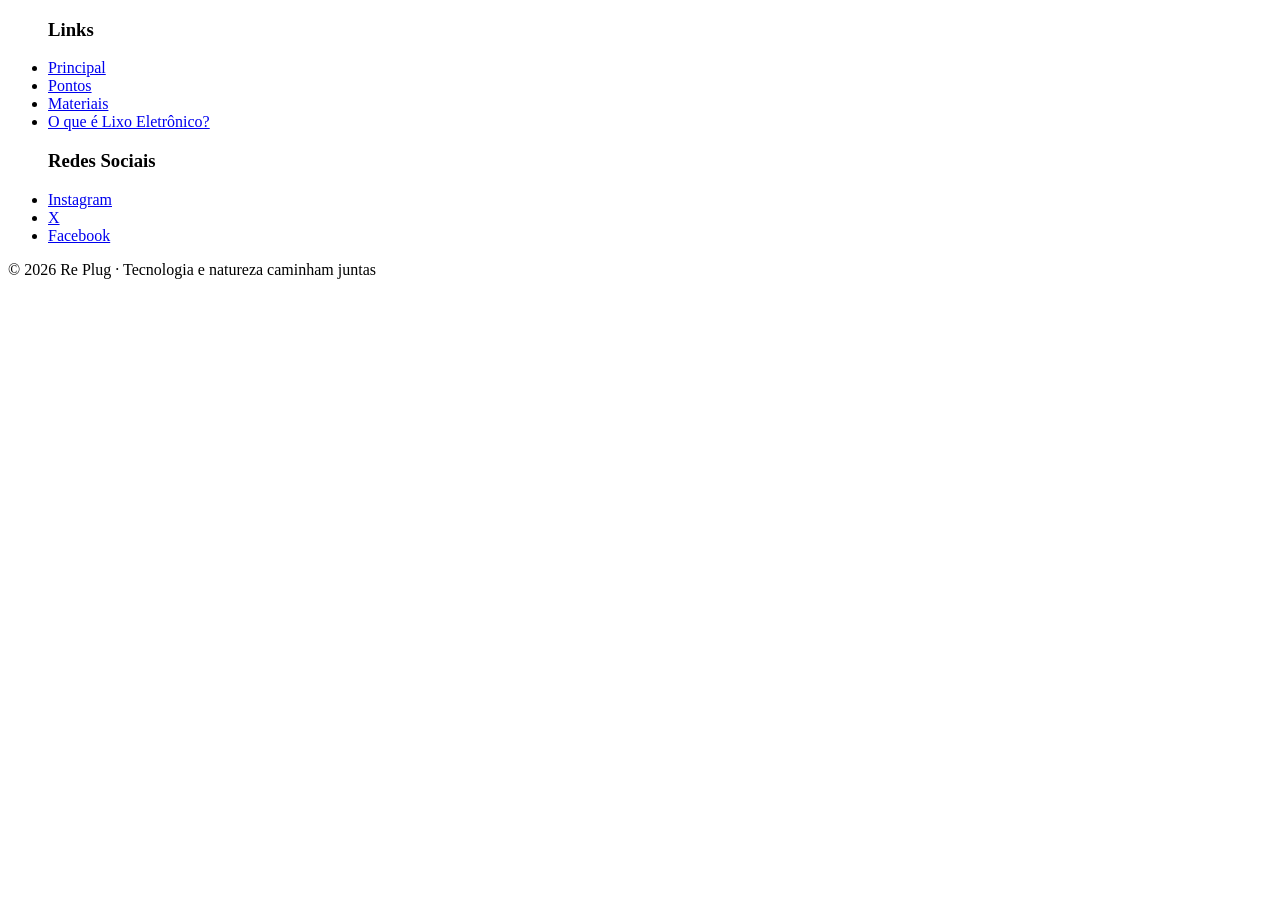
==== commit 3477c752: "Ajustando para github pages" ====
--- a/footer.html
+++ b/footer.html
@@ -4,7 +4,7 @@
 <head>
     <meta charset="UTF-8">
     <meta name="viewport" content="width=device-width, initial-scale=1.0">
-    <link rel="stylesheet" href="style.css">
+    <link rel="stylesheet" href="/projeto_unip/style.css">
     <title>Re Plug</title>
 </head>
 
@@ -14,10 +14,10 @@
             <div class="d-flex justify-content-evenly flex-wrap gap-4">
                 <ul class="list-unstyled">
                     <h3>Links</h3>
-                    <li class="nav-item"><a href="/index.html" class="nav-link">Principal</a></li>
-                    <li class="nav-item"><a href="/pontos-coleta/pontos-coleta.html" class="nav-link">Pontos</a></li>
-                    <li class="nav-item"><a href="/materiais-guia/materiais-guia.html" class="nav-link">Materiais</a></li>
-                    <li class="nav-item"><a href="/duvida-lixo-eletronico/lixo-eletronico.html" class="nav-link">O que é Lixo Eletrônico?</a></li>
+                    <li class="nav-item"><a href="/projeto_unip/index.html" class="nav-link">Principal</a></li>
+                    <li class="nav-item"><a href="/projeto_unip/pontos-coleta/pontos-coleta.html" class="nav-link">Pontos</a></li>
+                    <li class="nav-item"><a href="/projeto_unip/materiais-guia/materiais-guia.html" class="nav-link">Materiais</a></li>
+                    <li class="nav-item"><a href="/projeto_unip/duvida-lixo-eletronico/lixo-eletronico.html" class="nav-link">O que é Lixo Eletrônico?</a></li>
                 </ul>
                 <ul class="list-unstyled">
                     <h3>Redes Sociais</h3>
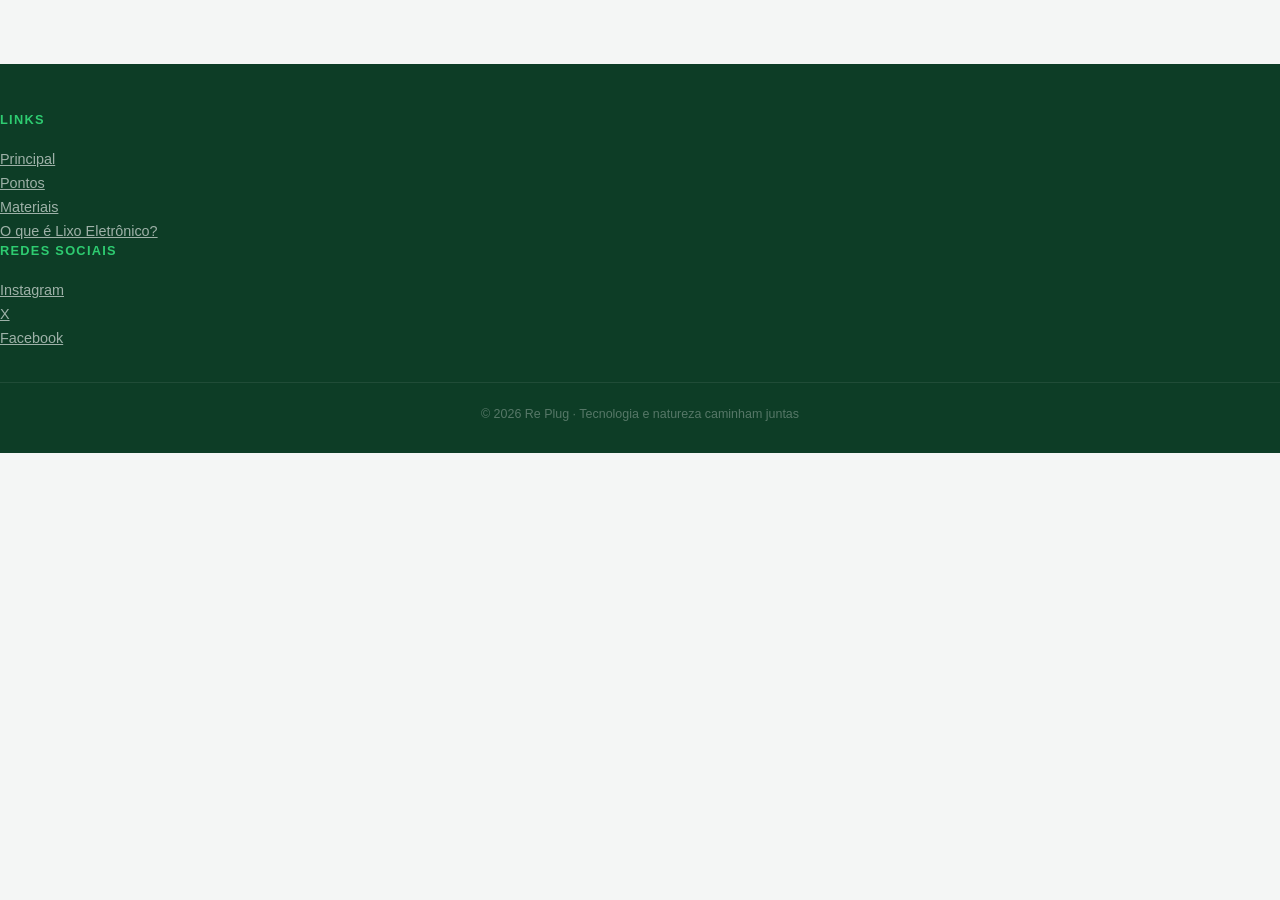
==== commit bdb50e6c: "fix" ====
--- a/footer.html
+++ b/footer.html
@@ -4,7 +4,7 @@
 <head>
     <meta charset="UTF-8">
     <meta name="viewport" content="width=device-width, initial-scale=1.0">
-    <link rel="stylesheet" href="/projeto_unip/style.css">
+    <link rel="stylesheet" href="style.css">
     <title>Re Plug</title>
 </head>
 
@@ -14,10 +14,10 @@
             <div class="d-flex justify-content-evenly flex-wrap gap-4">
                 <ul class="list-unstyled">
                     <h3>Links</h3>
-                    <li class="nav-item"><a href="/projeto_unip/index.html" class="nav-link">Principal</a></li>
-                    <li class="nav-item"><a href="/projeto_unip/pontos-coleta/pontos-coleta.html" class="nav-link">Pontos</a></li>
-                    <li class="nav-item"><a href="/projeto_unip/materiais-guia/materiais-guia.html" class="nav-link">Materiais</a></li>
-                    <li class="nav-item"><a href="/projeto_unip/duvida-lixo-eletronico/lixo-eletronico.html" class="nav-link">O que é Lixo Eletrônico?</a></li>
+                    <li class="nav-item"><a href="/index.html" class="nav-link">Principal</a></li>
+                    <li class="nav-item"><a href="/pontos-coleta/pontos-coleta.html" class="nav-link">Pontos</a></li>
+                    <li class="nav-item"><a href="/materiais-guia/materiais-guia.html" class="nav-link">Materiais</a></li>
+                    <li class="nav-item"><a href="/duvida-lixo-eletronico/lixo-eletronico.html" class="nav-link">O que é Lixo Eletrônico?</a></li>
                 </ul>
                 <ul class="list-unstyled">
                     <h3>Redes Sociais</h3>
--- a/style.css
+++ b/style.css
@@ -0,0 +1,642 @@
+@import url("https://fonts.googleapis.com/css2?family=Syne:wght@400;600;700;800&family=DM+Sans:ital,wght@0,300;0,400;0,500;1,300&display=swap");
+
+:root {
+  --verde-primario: #1a7a4a;
+  --verde-claro: #2ecc71;
+  --verde-neon: #39ff7a;
+  --verde-escuro: #0d3d26;
+  --verde-fundo: #edfaf3;
+  --cinza-claro: #f4f6f5;
+  --texto-escuro: #0d1f16;
+  --texto-medio: #2d5a3d;
+  --branco: #ffffff;
+  --sombra-verde: 0 4px 24px rgba(26, 122, 74, 0.15);
+  --sombra-card: 0 8px 32px rgba(13, 61, 38, 0.12);
+  --transicao: all 0.35s cubic-bezier(0.25, 0.46, 0.45, 0.94);
+  --borda-radius: 16px;
+  --fonte-display: Arial, sans-serif;
+  --fonte-corpo: Arial, sans-serif;
+}
+
+* {
+  margin: 0;
+  padding: 0;
+  box-sizing: border-box;
+}
+
+html {
+  scroll-behavior: smooth;
+}
+
+body {
+  font-family: var(--fonte-corpo);
+  background-color: var(--cinza-claro);
+  color: var(--texto-escuro);
+  overflow-x: hidden;
+}
+
+.cabecalho {
+  background: rgba(255, 255, 255, 0.92);
+  backdrop-filter: blur(16px);
+  -webkit-backdrop-filter: blur(16px);
+  border-bottom: 1px solid rgba(26, 122, 74, 0.12) !important;
+  padding: 0 2rem !important;
+  height: 72px;
+  position: sticky;
+  top: 0;
+  z-index: 1000;
+  display: flex !important;
+  align-items: center;
+  justify-content: space-between !important;
+  transition: var(--transicao);
+  box-shadow: 0 2px 20px rgba(26, 122, 74, 0.08);
+}
+
+.cabecalho .logo-texto {
+  font-family: var(--fonte-display);
+  font-size: 1.6rem;
+  font-weight: 800;
+  color: var(--verde-primario);
+  text-decoration: none;
+  letter-spacing: -0.5px;
+  display: flex;
+  align-items: center;
+  gap: 10px;
+  transition: var(--transicao);
+}
+
+.cabecalho .logo-texto::before {
+  content: "";
+  display: inline-block;
+  width: 10px;
+  height: 10px;
+  background: var(--verde-neon);
+  border-radius: 50%;
+  box-shadow: 0 0 12px var(--verde-neon);
+  animation: pulso 2.5s infinite;
+}
+
+@keyframes pulso {
+  0%,
+  100% {
+    opacity: 1;
+    transform: scale(1);
+  }
+  50% {
+    opacity: 0.6;
+    transform: scale(0.85);
+  }
+}
+
+.cabecalho .logo-texto:hover {
+  color: var(--verde-escuro);
+  transform: translateY(-1px);
+}
+
+.cabecalho .nav {
+  gap: 4px;
+}
+
+.cabecalho .nav-link {
+  font-family: var(--fonte-corpo);
+  font-size: 0.875rem;
+  font-weight: 500;
+  color: var(--texto-medio) !important;
+  padding: 8px 14px !important;
+  border-radius: 8px;
+  transition: var(--transicao);
+  letter-spacing: 0.01em;
+  position: relative;
+}
+
+.cabecalho .nav-link::after {
+  content: "";
+  position: absolute;
+  bottom: 4px;
+  left: 50%;
+  width: 0;
+  height: 2px;
+  background: var(--verde-claro);
+  border-radius: 2px;
+  transform: translateX(-50%);
+  transition: var(--transicao);
+}
+
+.cabecalho .nav-link:hover {
+  color: var(--verde-primario) !important;
+  background: var(--verde-fundo);
+}
+
+.cabecalho .nav-link:hover::after {
+  width: 60%;
+}
+
+.hero-section {
+  min-height: 92vh;
+  background: linear-gradient(160deg, #edfaf3 0%, #d4f5e3 40%, #f0faf5 100%);
+  position: relative;
+  display: flex;
+  align-items: center;
+  overflow: hidden;
+}
+
+.hero-section::before {
+  content: "";
+  position: absolute;
+  top: -120px;
+  right: -120px;
+  width: 600px;
+  height: 600px;
+  background: radial-gradient(
+    circle,
+    rgba(46, 204, 113, 0.18) 0%,
+    transparent 70%
+  );
+  pointer-events: none;
+}
+
+.hero-section::after {
+  content: "";
+  position: absolute;
+  bottom: -80px;
+  left: -80px;
+  width: 400px;
+  height: 400px;
+  background: radial-gradient(
+    circle,
+    rgba(26, 122, 74, 0.12) 0%,
+    transparent 70%
+  );
+  pointer-events: none;
+}
+
+.hero-tag {
+  display: inline-flex;
+  align-items: center;
+  gap: 8px;
+  background: rgba(26, 122, 74, 0.1);
+  border: 1px solid rgba(26, 122, 74, 0.2);
+  color: var(--verde-primario);
+  font-size: 0.75rem;
+  font-weight: 600;
+  letter-spacing: 0.08em;
+  text-transform: uppercase;
+  padding: 6px 14px;
+  border-radius: 100px;
+  margin-bottom: 1.5rem;
+  animation: slideDown 0.6s ease both;
+}
+
+.hero-tag span {
+  width: 6px;
+  height: 6px;
+  background: var(--verde-claro);
+  border-radius: 50%;
+  display: inline-block;
+  animation: pulso 2s infinite;
+}
+
+.hero-titulo {
+  font-family: var(--fonte-display);
+  font-size: clamp(3rem, 7vw, 5.5rem);
+  font-weight: 800;
+  color: var(--verde-escuro);
+  line-height: 1.05;
+  letter-spacing: -2px;
+  margin-bottom: 1.5rem;
+  animation: slideUp 0.7s ease 0.1s both;
+}
+
+.hero-titulo .destaque {
+  color: var(--verde-primario);
+  position: relative;
+  display: inline-block;
+}
+
+.hero-titulo .destaque::after {
+  content: "";
+  position: absolute;
+  bottom: 4px;
+  left: 0;
+  width: 100%;
+  height: 6px;
+  background: var(--verde-neon);
+  opacity: 0.5;
+  border-radius: 3px;
+  z-index: -1;
+  animation: expandir 0.8s ease 0.6s both;
+}
+
+@keyframes expandir {
+  from {
+    width: 0;
+  }
+  to {
+    width: 100%;
+  }
+}
+
+.hero-descricao {
+  font-size: 1.1rem;
+  font-weight: 300;
+  color: var(--texto-medio);
+  line-height: 1.75;
+  max-width: 540px;
+  margin-bottom: 2.5rem;
+  animation: slideUp 0.7s ease 0.2s both;
+}
+
+.hero-botoes {
+  display: flex;
+  gap: 12px;
+  flex-wrap: wrap;
+  animation: slideUp 0.7s ease 0.3s both;
+}
+
+.btn-primario {
+  background: var(--verde-primario);
+  color: var(--branco);
+  font-family: var(--fonte-corpo);
+  font-size: 0.9rem;
+  font-weight: 600;
+  padding: 14px 28px;
+  border-radius: 100px;
+  border: none;
+  text-decoration: none;
+  display: inline-flex;
+  align-items: center;
+  gap: 8px;
+  cursor: pointer;
+  transition: var(--transicao);
+  letter-spacing: 0.01em;
+}
+
+.btn-primario:hover {
+  background: var(--verde-escuro);
+  color: var(--branco);
+  transform: translateY(-2px);
+  box-shadow: 0 8px 24px rgba(26, 122, 74, 0.4);
+}
+
+.btn-secundario {
+  background: transparent;
+  color: var(--verde-primario);
+  font-family: var(--fonte-corpo);
+  font-size: 0.9rem;
+  font-weight: 500;
+  padding: 14px 28px;
+  border-radius: 100px;
+  border: 1.5px solid rgba(26, 122, 74, 0.35);
+  text-decoration: none;
+  display: inline-flex;
+  align-items: center;
+  gap: 8px;
+  cursor: pointer;
+  transition: var(--transicao);
+}
+
+.btn-secundario:hover {
+  background: var(--verde-fundo);
+  border-color: var(--verde-primario);
+  color: var(--verde-primario);
+  transform: translateY(-2px);
+}
+
+/* animacao entrada */
+@keyframes slideUp {
+  from {
+    opacity: 0;
+    transform: translateY(28px);
+  }
+  to {
+    opacity: 1;
+    transform: translateY(0);
+  }
+}
+
+@keyframes slideDown {
+  from {
+    opacity: 0;
+    transform: translateY(-16px);
+  }
+  to {
+    opacity: 1;
+    transform: translateY(0);
+  }
+}
+
+.frase-efeito {
+  background: var(--verde-escuro);
+  border-radius: var(--borda-radius);
+  padding: 2rem 2.5rem;
+  margin: 3rem 0;
+  position: relative;
+  overflow: hidden;
+}
+
+.frase-efeito::before {
+  content: '"';
+  position: absolute;
+  top: -20px;
+  left: 20px;
+  font-family: var(--fonte-display);
+  font-size: 10rem;
+  font-weight: 800;
+  color: rgba(57, 255, 122, 0.08);
+  line-height: 1;
+  pointer-events: none;
+}
+
+.frase-efeito p {
+  font-family: var(--fonte-corpo);
+  font-size: 1.05rem;
+  font-style: italic;
+  font-weight: 300;
+  color: rgba(255, 255, 255, 0.9);
+  line-height: 1.7;
+  position: relative;
+  z-index: 1;
+}
+
+.frase-efeito small {
+  display: block;
+  margin-top: 1rem;
+  font-size: 0.8rem;
+  font-weight: 600;
+  color: var(--verde-claro);
+  letter-spacing: 0.03em;
+}
+
+.secao-cenarios {
+  padding: 4rem 0;
+}
+
+.secao-titulo {
+  font-family: var(--fonte-display);
+  font-size: clamp(1.8rem, 4vw, 2.8rem);
+  font-weight: 800;
+  color: var(--verde-escuro);
+  letter-spacing: -1px;
+  margin-bottom: 0.5rem;
+}
+
+.secao-subtitulo {
+  font-size: 1rem;
+  font-weight: 300;
+  color: var(--texto-medio);
+  line-height: 1.6;
+  max-width: 640px;
+  margin-bottom: 3rem;
+}
+
+.card-cenario {
+  background: var(--branco);
+  border-radius: var(--borda-radius);
+  overflow: hidden;
+  border: 1px solid rgba(26, 122, 74, 0.1);
+  box-shadow: var(--sombra-card);
+  transition: var(--transicao);
+  flex: 1;
+}
+
+.card-cenario:hover {
+  transform: translateY(-6px);
+  box-shadow: 0 16px 48px rgba(13, 61, 38, 0.18);
+}
+
+.card-cenario .card-badge {
+  padding: 1rem 1.25rem 0.5rem;
+  display: flex;
+  align-items: center;
+  gap: 8px;
+}
+
+.badge-antes {
+  background: rgba(231, 76, 60, 0.08);
+  color: #c0392b;
+  font-size: 0.75rem;
+  font-weight: 700;
+  letter-spacing: 0.06em;
+  text-transform: uppercase;
+  padding: 4px 12px;
+  border-radius: 100px;
+  border: 1px solid rgba(192, 57, 43, 0.2);
+}
+
+.badge-depois {
+  background: rgba(26, 122, 74, 0.1);
+  color: var(--verde-primario);
+  font-size: 0.75rem;
+  font-weight: 700;
+  letter-spacing: 0.06em;
+  text-transform: uppercase;
+  padding: 4px 12px;
+  border-radius: 100px;
+  border: 1px solid rgba(26, 122, 74, 0.25);
+}
+
+.card-cenario .imagem {
+  width: 100%;
+  height: 260px;
+  object-fit: cover;
+  display: block;
+}
+
+.card-cenario .card-caption {
+  padding: 0.85rem 1.25rem 1.25rem;
+  font-size: 0.78rem;
+  color: #888;
+  font-style: italic;
+}
+
+.card-cenario .card-caption a {
+  color: var(--verde-primario);
+  text-decoration: none;
+  font-style: normal;
+  font-weight: 500;
+}
+
+.principal {
+  padding: 0;
+  border-radius: 0;
+  min-height: auto;
+  background: transparent;
+}
+
+.rodape {
+  background: var(--verde-escuro);
+  height: auto !important;
+  padding: 3rem 0 2rem;
+  margin-top: 4rem;
+}
+
+.rodape h3 {
+  font-family: var(--fonte-display);
+  font-size: 0.8rem;
+  font-weight: 700;
+  letter-spacing: 0.1em;
+  text-transform: uppercase;
+  color: var(--verde-claro);
+  margin-bottom: 1.25rem;
+}
+
+.rodape .nav-link {
+  color: rgba(255, 255, 255, 0.6) !important;
+  font-size: 0.9rem;
+  font-weight: 300;
+  padding: 4px 0 !important;
+  transition: var(--transicao);
+  display: block;
+}
+
+.rodape .nav-link:hover {
+  color: rgba(255, 255, 255, 0.95) !important;
+  padding-left: 6px !important;
+}
+
+.rodape-credito {
+  border-top: 1px solid rgba(255, 255, 255, 0.08);
+  margin-top: 2rem;
+  padding-top: 1.5rem;
+  text-align: center;
+  color: rgba(255, 255, 255, 0.3);
+  font-size: 0.78rem;
+  font-weight: 300;
+}
+
+.stats-bar {
+  background: var(--branco);
+  border-top: 1px solid rgba(26, 122, 74, 0.1);
+  border-bottom: 1px solid rgba(26, 122, 74, 0.1);
+  padding: 1.5rem 0;
+  margin: 2rem 0;
+}
+
+.stat-item {
+  text-align: center;
+  padding: 0 1rem;
+}
+
+.stat-numero {
+  font-family: var(--fonte-display);
+  font-size: 2rem;
+  font-weight: 800;
+  color: var(--verde-primario);
+  line-height: 1;
+}
+
+.stat-label {
+  font-size: 0.75rem;
+  font-weight: 400;
+  color: #888;
+  margin-top: 4px;
+  text-transform: uppercase;
+  letter-spacing: 0.05em;
+}
+
+.cabecalho .navbar-toggler {
+  border: none !important;
+  background: transparent;
+  padding: 0 !important;
+  width: 32px;
+  height: 24px;
+  position: relative;
+}
+
+.cabecalho .navbar-toggler:focus {
+  box-shadow: none !important;
+}
+
+.cabecalho .navbar-toggler-icon {
+  background-image: none !important;
+  width: 100%;
+  height: 3px;
+  background-color: var(--verde-primario);
+  border-radius: 999px;
+  position: absolute;
+  top: 50%;
+  left: 0;
+  transform: translateY(-50%);
+  transition: var(--transicao);
+}
+
+.cabecalho .navbar-toggler-icon::before,
+.cabecalho .navbar-toggler-icon::after {
+  content: "";
+  position: absolute;
+  left: 0;
+  width: 100%;
+  height: 3px;
+  background-color: var(--verde-primario);
+  border-radius: 999px;
+  transition: var(--transicao);
+}
+
+.cabecalho .navbar-toggler-icon::before {
+  top: -9px;
+}
+
+.cabecalho .navbar-toggler-icon::after {
+  top: 9px;
+}
+
+@media (max-width: 767px) {
+  .cabecalho {
+    padding: 0 1rem !important;
+    height: 60px;
+  }
+
+  .cabecalho .nav-link {
+    font-size: 0.78rem;
+    padding: 6px 8px !important;
+  }
+
+  .hero-titulo {
+    font-size: 2.8rem;
+    letter-spacing: -1px;
+  }
+
+  .hero-botoes {
+    flex-direction: column;
+  }
+
+  .btn-primario,
+  .btn-secundario {
+    justify-content: center;
+  }
+
+  .card-cenario .imagem {
+    height: 200px;
+  }
+
+  .frase-efeito {
+    padding: 1.5rem;
+  }
+
+  .frase-efeito::before {
+    font-size: 6rem;
+  }
+  .navbar-collapse {
+    position: absolute;
+    top: 60px;
+    left: 0;
+    width: 100%;
+    background: rgba(255, 255, 255, 0.97);
+    backdrop-filter: blur(16px);
+    padding: 1rem;
+    border-bottom: 1px solid rgba(26, 122, 74, 0.1);
+    box-shadow: 0 10px 30px rgba(0, 0, 0, 0.08);
+  }
+
+  .cabecalho .nav {
+    flex-direction: column;
+    width: 100%;
+    gap: 10px;
+  }
+
+  .cabecalho .nav-link {
+    width: 100%;
+    padding: 12px !important;
+    border-radius: 12px;
+  }
+}
